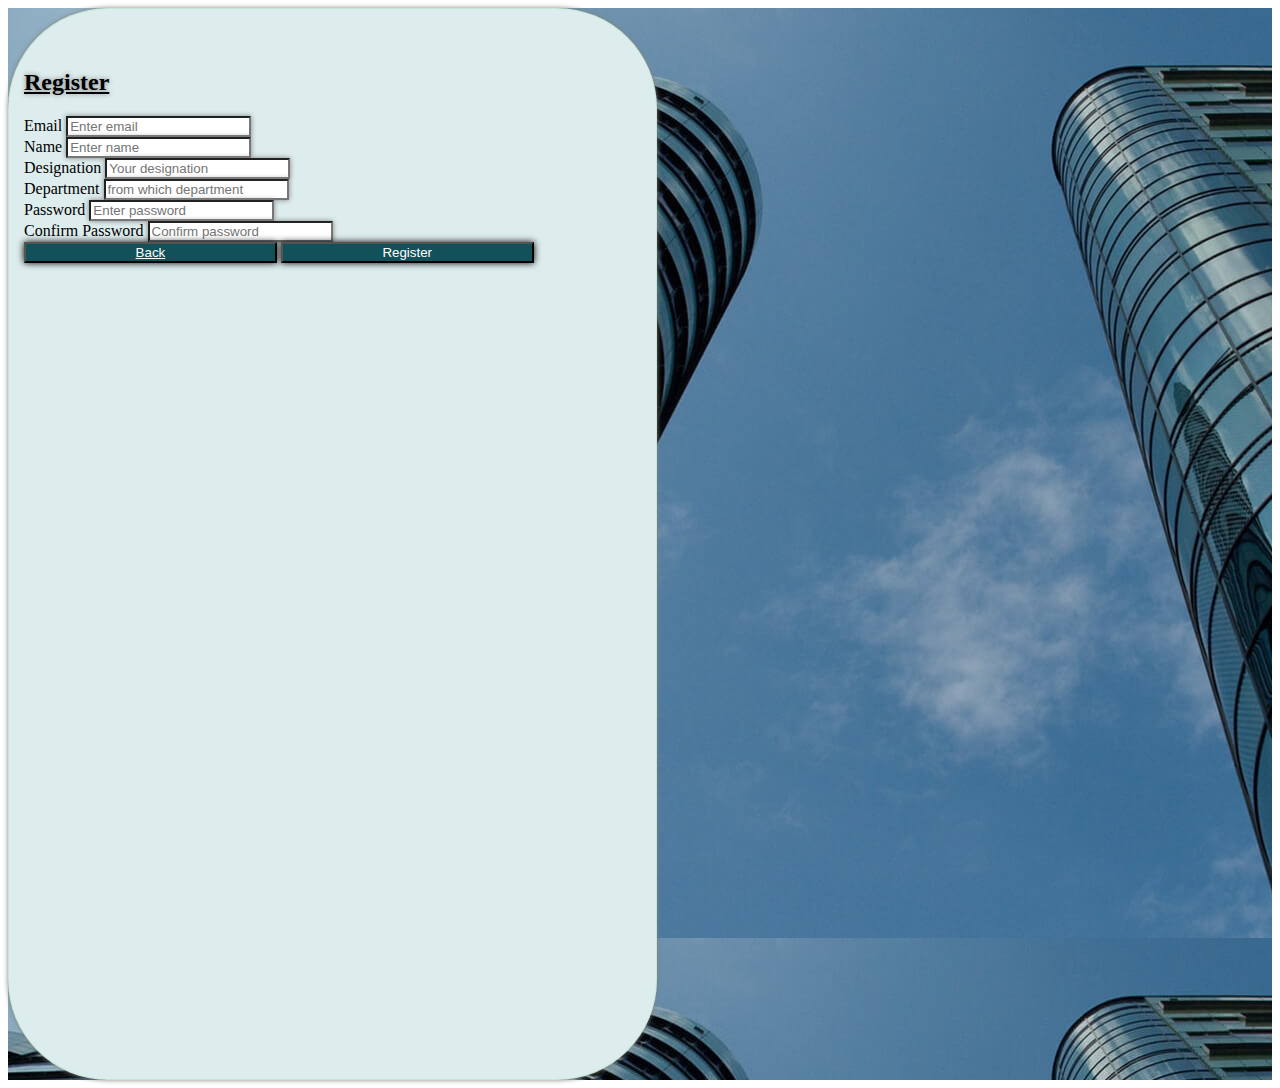
==== register.html @ 30b11674 "added registration page" ====
<!DOCTYPE html>
<html lang="en">

<head>
    <meta charset="UTF-8">
    <meta name="viewport" content="width=device-width, initial-scale=1.0">
    <link rel="stylesheet" href="register.css">
    <link href="https://cdn.jsdelivr.net/npm/bootstrap@5.3.2/dist/css/bootstrap.min.css" rel="stylesheet" integrity="sha384-T3c6CoIi6uLrA9TneNEoa7RxnatzjcDSCmG1MXxSR1GAsXEV/Dwwykc2MPK8M2HN" crossorigin="anonymous">
    <title></title>
</head>

<body>


    <div class="image d-flex flex-direction justify-content-center">

        <div class="register-container row justify-content-center mt-5 mb-5">
            <div class="col-md-6 mt-3">
                <h2 class="text-center mb-4 title">Register</h2>
                <form>
                    <div class="form-group mb-3">
                        <label for="email">Email</label>
                        <input type="email" class="form-control" id="email" placeholder="Enter email">
                    </div>
                    <div class="form-group mb-3">
                        <label for="username">Name</label>
                        <input type="text" class="form-control" id="username" placeholder="Enter name">
                    </div>
                    <div class="form-group mb-3">
                        <label for="designation">Designation</label>
                        <input type="text" class="form-control" id="designation" placeholder="Your designation">
                    </div>
                    <div class="form-group mb-3">
                        <label for="department">Department</label>
                        <input type="text" class="form-control" id="department" placeholder="from which department">
                    </div>
                    <div class="form-group mb-3">
                        <label for="password">Password</label>
                        <input type="password" class="form-control" id="password" placeholder="Enter password">
                    </div>
                    <div class="form-group mb-3">
                        <label for="confirmPassword">Confirm Password</label>
                        <input type="password" class="form-control" id="confirmPassword" placeholder="Confirm password">
                    </div>
                    <div class="d-flex flex-direction justify-content-center mr-4">
                        <button type="submit" class="button btn btn-info btn-block mt-4 mr-4"><a style="color: #fff " href="index.html">Back</a></button>
                        <button type="submit" class="button btn btn-info btn-block mt-4">Register</button>

                    </div>
            </div>
        </div>
    </div>

</body>

</html>
---- register.css ----
.container {
                                                                                 justify-content: center;
                                                                                 margin-top: 200px;
                                                                                 opacity: 1;
                                                                                 filter: blur(8px);
                                                                                 -webkit-filter: blur(8px);
                                                                             }
                                                                             
                                                                             .image {
                                                                                 background-image: url('assets/img/hero-carousel/3.jpg');
                                                                             }
                                                                             
                                                                             .register-container {
                                                                                 height: 110vh;
                                                                                 width: 50%;
                                                                                 border: 1px solid rgba(169, 227, 189, 0.447);
                                                                                 padding: 40px 0px 40px 15px;
                                                                                 box-shadow: 0px 0px 5px grey;
                                                                                 background-size: cover;
                                                                                 border-radius: 100px;
                                                                                 transition: 0.3s;
                                                                                 background-color: rgb(221, 236, 236);
                                                                             }
                                                                             
                                                                             .title {
                                                                                 text-decoration: underline;
                                                                                 text-shadow: 0px 0px 5px grey;
                                                                                 font-family: 'Times New Roman', Times, serif;
                                                                                 font-weight: bold;
                                                                             }
                                                                             
                                                                             .button {
                                                                                 text-align: center;
                                                                                 width: 40%;
                                                                                 box-shadow: 0px 0px 7px black;
                                                                                 color: white;
                                                                                 text-decoration: none;
                                                                                 background-color: #13515a;
                                                                             }
                                                                             
                                                                             .back {
                                                                                 color: white;
                                                                                 text-decoration: none;
                                                                                 text-align: center;
                                                                                 padding-top: 15px;
                                                                             }
                                                                             
                                                                             .form-control {
                                                                                 box-shadow: 0px 0px 5px grey;
                                                                             }
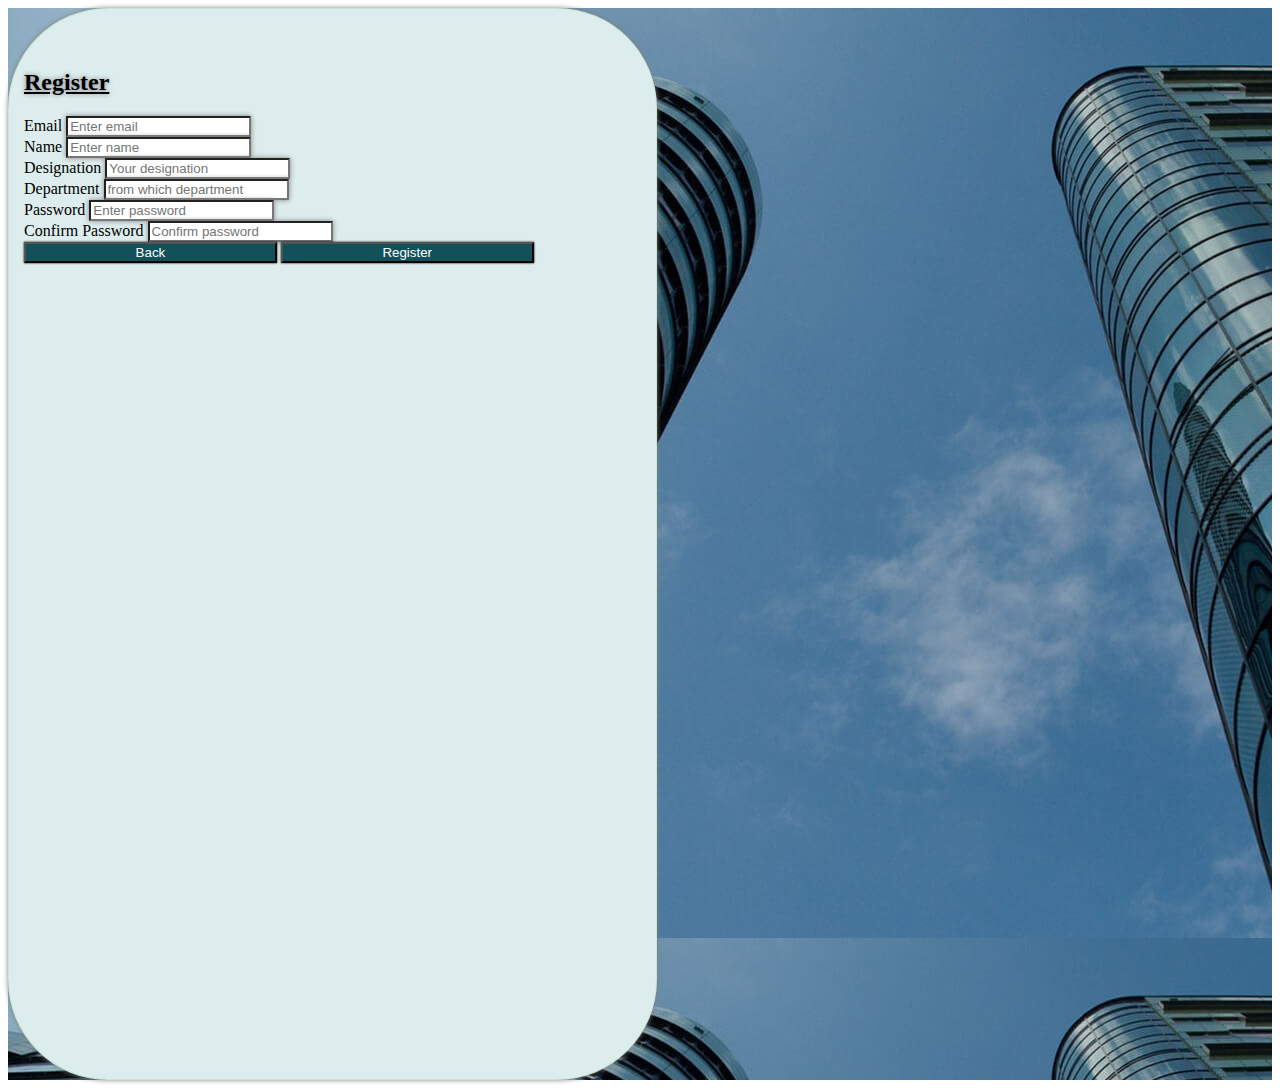
==== commit 77da2b83: "commit" ====
--- a/register.html
+++ b/register.html
@@ -44,7 +44,7 @@
                     </div>
                     <div class="d-flex flex-direction justify-content-center mr-4">
                         <button type="submit" class="button btn btn-info btn-block mt-4 mr-4"><a style="color: #fff " href="index.html">Back</a></button>
-                        <button type="submit" class="button btn btn-info btn-block mt-4">Register</button>
+                        <button type="submit" class="button btn btn-info btn-block mt-4"><a style="color: #fff " href="index.html">Register</a></button>
 
                     </div>
             </div>
--- a/register.css
+++ b/register.css
@@ -1,50 +1,54 @@
-                                                                             .container {
-                                                                                 justify-content: center;
-                                                                                 margin-top: 200px;
-                                                                                 opacity: 1;
-                                                                                 filter: blur(8px);
-                                                                                 -webkit-filter: blur(8px);
-                                                                             }
-                                                                             
-                                                                             .image {
-                                                                                 background-image: url('assets/img/hero-carousel/3.jpg');
-                                                                             }
-                                                                             
-                                                                             .register-container {
-                                                                                 height: 110vh;
-                                                                                 width: 50%;
-                                                                                 border: 1px solid rgba(169, 227, 189, 0.447);
-                                                                                 padding: 40px 0px 40px 15px;
-                                                                                 box-shadow: 0px 0px 5px grey;
-                                                                                 background-size: cover;
-                                                                                 border-radius: 100px;
-                                                                                 transition: 0.3s;
-                                                                                 background-color: rgb(221, 236, 236);
-                                                                             }
-                                                                             
-                                                                             .title {
-                                                                                 text-decoration: underline;
-                                                                                 text-shadow: 0px 0px 5px grey;
-                                                                                 font-family: 'Times New Roman', Times, serif;
-                                                                                 font-weight: bold;
-                                                                             }
-                                                                             
-                                                                             .button {
-                                                                                 text-align: center;
-                                                                                 width: 40%;
-                                                                                 box-shadow: 0px 0px 7px black;
-                                                                                 color: white;
-                                                                                 text-decoration: none;
-                                                                                 background-color: #13515a;
-                                                                             }
-                                                                             
-                                                                             .back {
-                                                                                 color: white;
-                                                                                 text-decoration: none;
-                                                                                 text-align: center;
-                                                                                 padding-top: 15px;
-                                                                             }
-                                                                             
-                                                                             .form-control {
-                                                                                 box-shadow: 0px 0px 5px grey;
-                                                                             }+ .container {
+     justify-content: center;
+     margin-top: 200px;
+     opacity: 1;
+     filter: blur(8px);
+     -webkit-filter: blur(8px);
+ }
+ 
+ .image {
+     background-image: url('assets/img/hero-carousel/3.jpg');
+ }
+ 
+ .register-container {
+     height: 110vh;
+     width: 50%;
+     border: 1px solid rgba(169, 227, 189, 0.447);
+     padding: 40px 0px 40px 15px;
+     box-shadow: 0px 0px 5px grey;
+     background-size: cover;
+     border-radius: 100px;
+     transition: 0.3s;
+     background-color: rgb(221, 236, 236);
+ }
+ 
+ .title {
+     text-decoration: underline;
+     text-shadow: 0px 0px 5px grey;
+     font-family: 'Times New Roman', Times, serif;
+     font-weight: bold;
+ }
+ 
+ .button {
+     text-align: center;
+     width: 40%;
+     box-shadow: 0px 0px 2px black;
+     color: white;
+     text-decoration: none;
+     background-color: #13515a;
+ }
+ 
+ .button a {
+     text-decoration: none;
+ }
+ 
+ .back {
+     color: white;
+     text-decoration: none;
+     text-align: center;
+     padding-top: 15px;
+ }
+ 
+ .form-control {
+     box-shadow: 0px 0px 5px grey;
+ }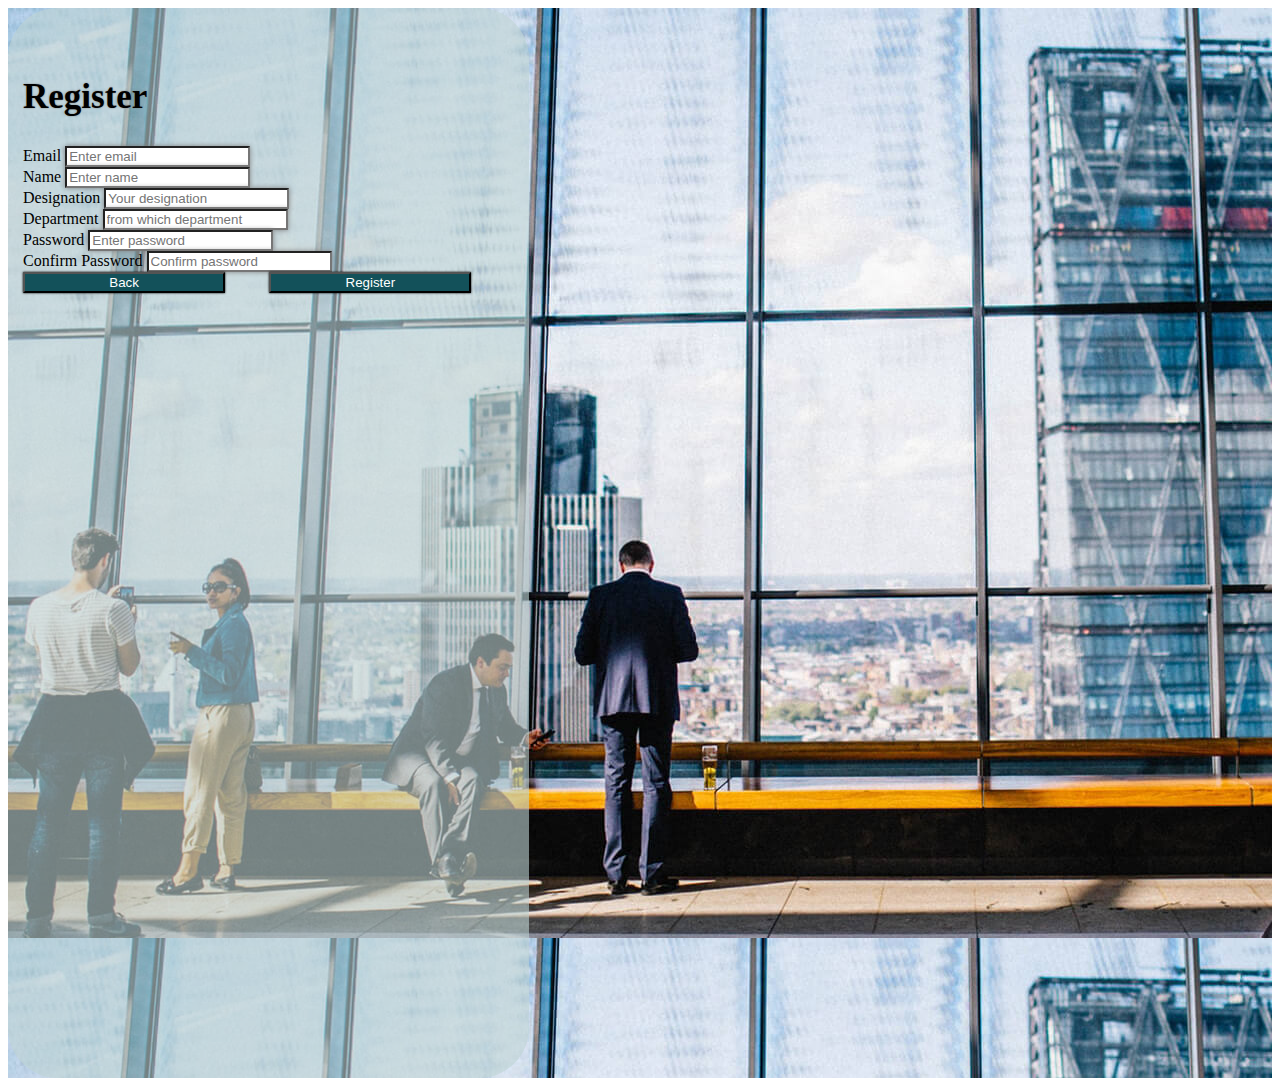
==== commit 7809cd37: "changes" ====
--- a/register.html
+++ b/register.html
@@ -19,31 +19,33 @@
                 <h2 class="text-center mb-4 title">Register</h2>
                 <form>
                     <div class="form-group mb-3">
-                        <label for="email">Email</label>
+                        <label for="email" class="labelText">Email</label>
                         <input type="email" class="form-control" id="email" placeholder="Enter email">
                     </div>
                     <div class="form-group mb-3">
-                        <label for="username">Name</label>
+                        <label for="username" class="labelText">Name</label>
                         <input type="text" class="form-control" id="username" placeholder="Enter name">
                     </div>
                     <div class="form-group mb-3">
-                        <label for="designation">Designation</label>
+                        <label for="designation" class="labelText">Designation</label>
                         <input type="text" class="form-control" id="designation" placeholder="Your designation">
                     </div>
                     <div class="form-group mb-3">
-                        <label for="department">Department</label>
-                        <input type="text" class="form-control" id="department" placeholder="from which department">
+                        <label for="department" class="labelText">Department</label>
+                        <input type="dropdown" class="form-control" id="department" placeholder="from which department">
+
                     </div>
                     <div class="form-group mb-3">
-                        <label for="password">Password</label>
+                        <label for="password" class="labelText">Password</label>
                         <input type="password" class="form-control" id="password" placeholder="Enter password">
                     </div>
                     <div class="form-group mb-3">
-                        <label for="confirmPassword">Confirm Password</label>
+                        <label for="confirmPassword" class="labelText">Confirm Password</label>
                         <input type="password" class="form-control" id="confirmPassword" placeholder="Confirm password">
                     </div>
                     <div class="d-flex flex-direction justify-content-center mr-4">
-                        <button type="submit" class="button btn btn-info btn-block mt-4 mr-4"><a style="color: #fff " href="index.html">Back</a></button>
+                        <button type="submit" class="button backButton btn btn-info btn-block mt-4 mr-4"><a style="color: #fff " href="index.html">Back</a></button>
+
                         <button type="submit" class="button btn btn-info btn-block mt-4"><a style="color: #fff " href="index.html">Register</a></button>
 
                     </div>
--- a/register.css
+++ b/register.css
@@ -7,26 +7,28 @@
  }
  
  .image {
-     background-image: url('assets/img/hero-carousel/3.jpg');
+     background-image: url('assets/img/hero-carousel/2.jpg');
  }
  
  .register-container {
      height: 110vh;
-     width: 50%;
-     border: 1px solid rgba(169, 227, 189, 0.447);
+     width: 40%;
+     /* border: 1px solid rgba(169, 227, 189, 0.447); */
      padding: 40px 0px 40px 15px;
-     box-shadow: 0px 0px 5px grey;
+     /* box-shadow: 0px 0px 5px grey; */
      background-size: cover;
-     border-radius: 100px;
+     border-radius: 50px;
      transition: 0.3s;
-     background-color: rgb(221, 236, 236);
+     background-color: rgba(190, 211, 211, 0.6);
  }
  
  .title {
-     text-decoration: underline;
-     text-shadow: 0px 0px 5px grey;
+     text-decoration: none;
+     text-shadow: 0px 0px 2px grey;
      font-family: 'Times New Roman', Times, serif;
      font-weight: bold;
+     font-size: 35px;
+     color: black;
  }
  
  .button {
@@ -49,6 +51,15 @@
      padding-top: 15px;
  }
  
+ .backButton {
+     margin-right: 40px;
+ }
+ 
  .form-control {
      box-shadow: 0px 0px 5px grey;
+ }
+ 
+ .labelText {
+     color: black;
+     font-weight: 500;
  }